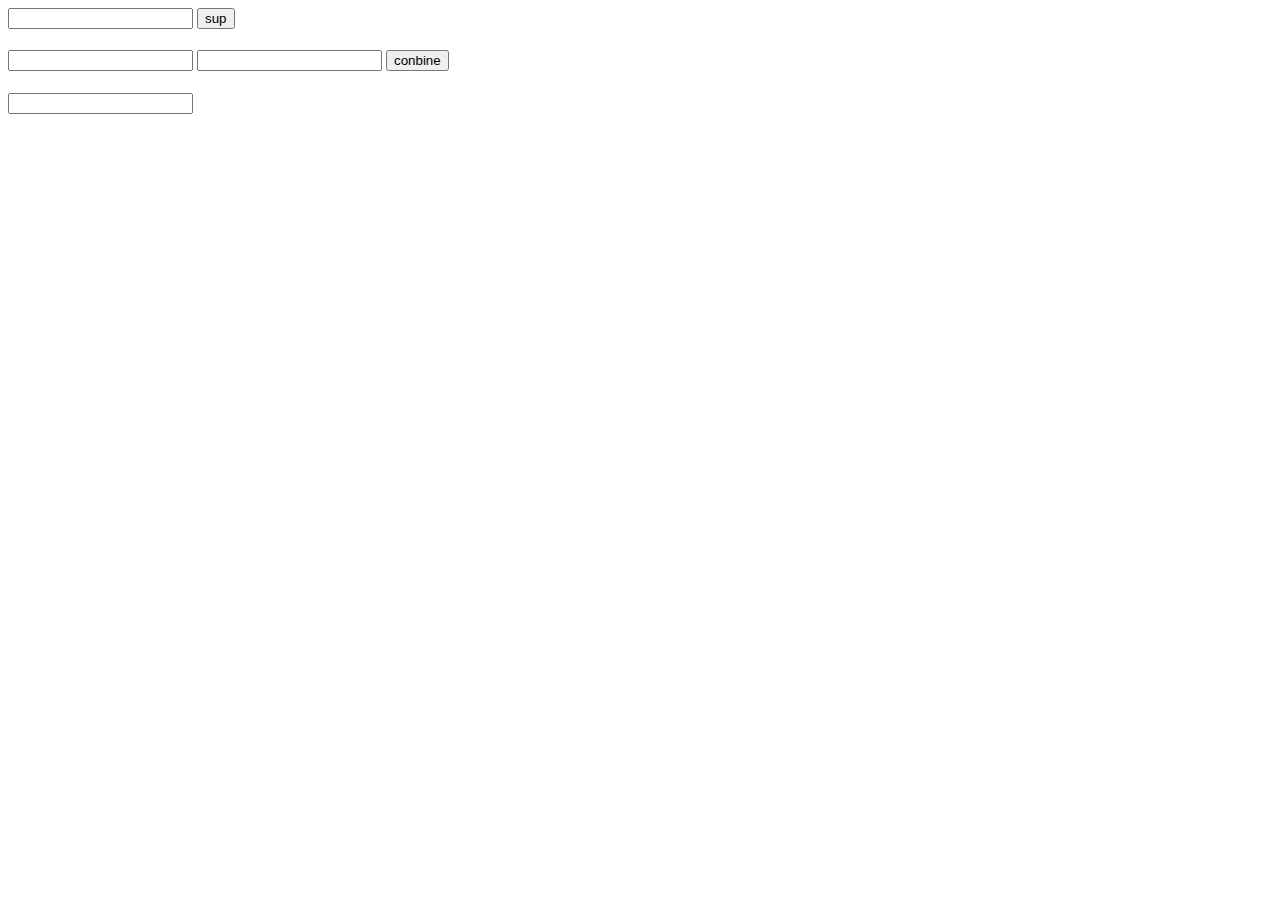
==== index.html @ 2dc147e7 "sup" ====
<!DOCTYPE html>
<html lang="en">
<head>
    <meta charset="UTF-8">
    <meta name="viewport" content="width=device-width, initial-scale=1.0">
    <title>Document</title>
</head>
<body>
    <input type="text" id="texts">
    <button id=" btn1">sup</button>
    <h1 id="h11"></h1>

    <input  id="number1">
    <input  id="number2">
    <button id="btn3">conbine</button>
    <br>
    <h1 id="h12"></h1>
    <input type="text" id="age">


    <script src="main.js"> </script>
</body>
</html>
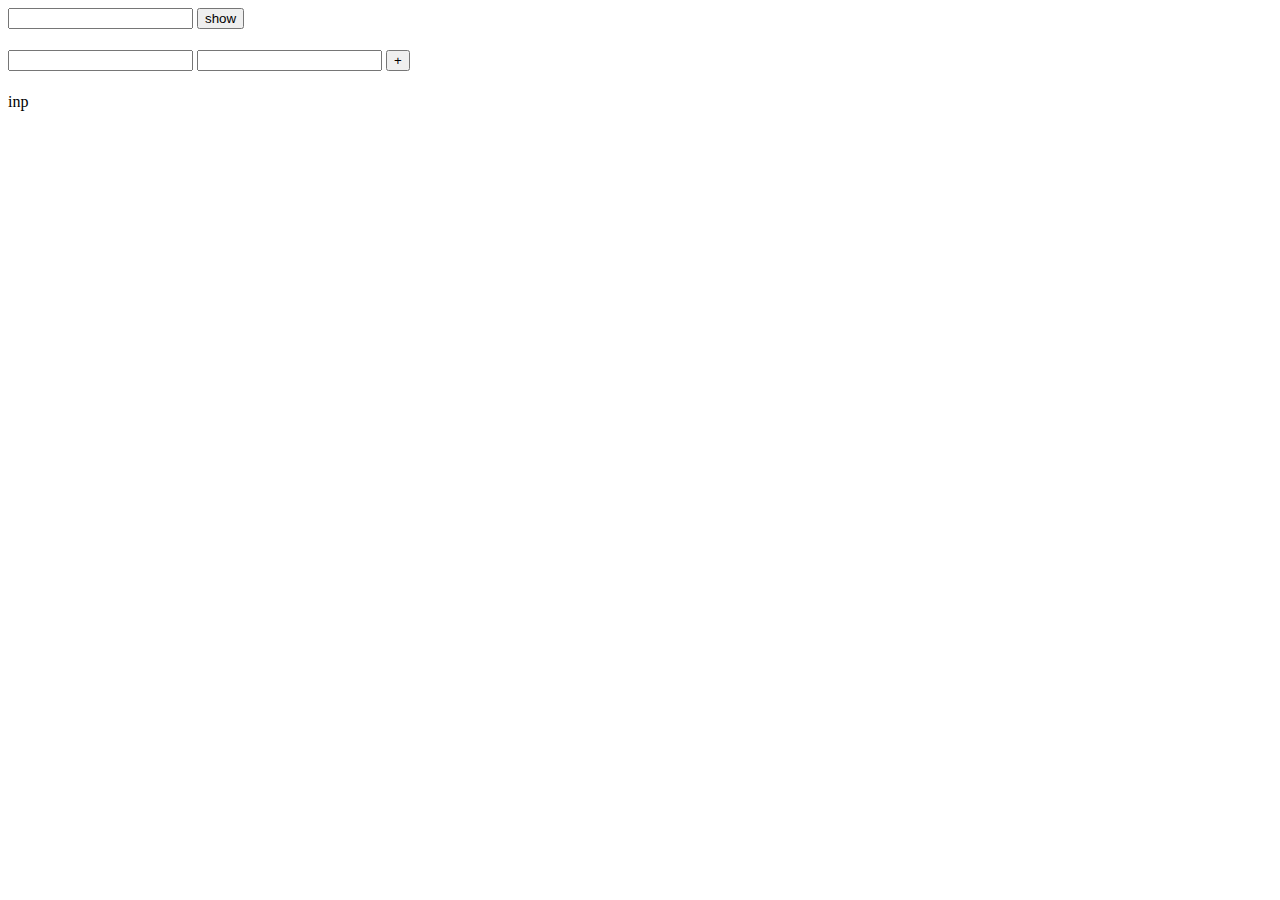
==== commit da7680e5: "i add et more java" ====
--- a/index.html
+++ b/index.html
@@ -2,22 +2,24 @@
 <html lang="en">
 <head>
     <meta charset="UTF-8">
-    <meta name="viewport" content="width=device-width, initial-scale=1.0">
+    <meta name="viewport" content="width= , initial-scale=1.0">
     <title>Document</title>
 </head>
 <body>
-    <input type="text" id="texts">
-    <button id=" btn1">sup</button>
+    <input type="text" name="" id="in1">
+    <button id="btn1">show</button>
     <h1 id="h11"></h1>
 
-    <input  id="number1">
-    <input  id="number2">
-    <button id="btn3">conbine</button>
-    <br>
-    <h1 id="h12"></h1>
-    <input type="text" id="age">
+    <input type="text" name="" id="in2">
+    <input type="text" name="" id="in3">
+    <button id="btn2">+</button>
+    <h1 id="answer"></h1>
+    
+    <h1 id="answer"></h1>
+    <h1 id="result1"></h1>
 
+    inp
 
-    <script src="main.js"> </script>
 </body>
-</html>+</html>
+<script src="main.js"></script>
